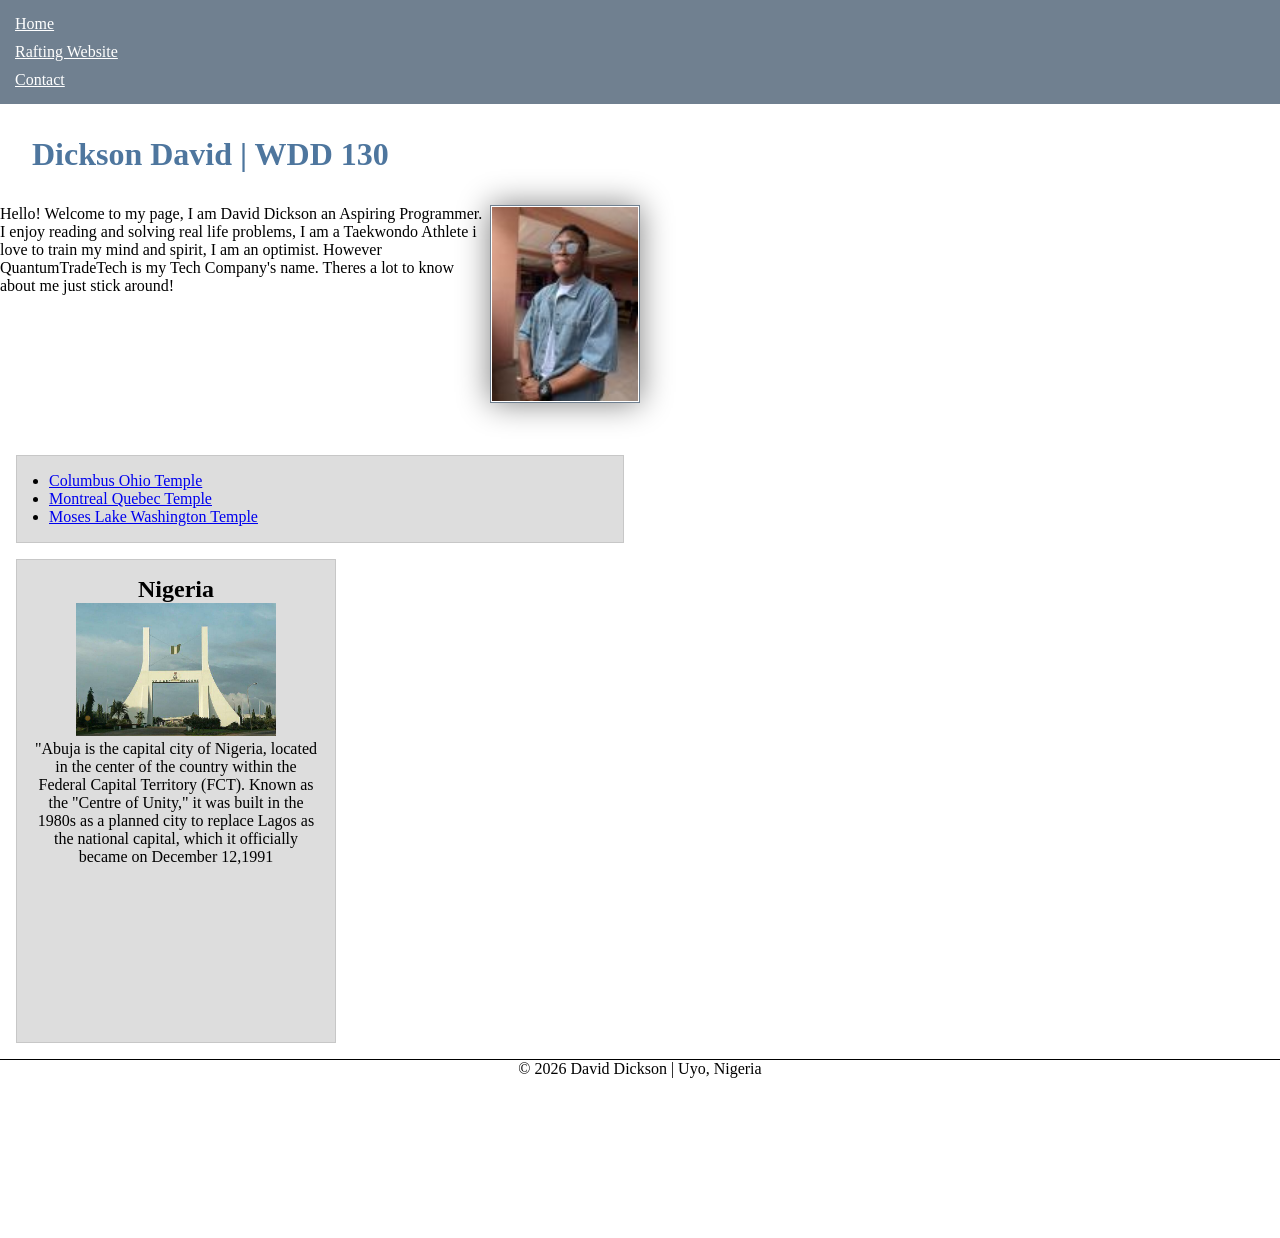
==== index.html @ b66fc24b "all" ====
<!DOCTYPE html>
<html lang="en">

<head>
    <meta charset="UTF-8">
    <meta name="viewport" content="width=device-width, initial-scale=1.0">
    <title>Dickson David | WDD 130</title>
    <meta name="description" content="Dickson David's BYU-Idaho WDD 130 course home page">
    <meta name="author" content="Dickson David">

    <link rel="stylesheet" href="styles/styles.css">
</head>

<body>
    <header>
        <nav>
            <a href="#">Home</a>
            <a href="wwr/">Rafting Website</a>
            <a href="https://wa.me/14385078531">Contact</a>
        </nav>
    </header>
    <main>
        <h1>Dickson David | WDD 130</h1>
        <img src="images/proflie2.jpg" alt="Profile picture" width="100">
        <p>Hello! Welcome to my page, I am David Dickson an Aspiring Programmer. I enjoy
            reading and solving real life problems, I am a Taekwondo Athlete i love to train my mind
            and spirit, I am an optimist. However QuantumTradeTech is my Tech Company's
            name. Theres a lot to know about me just stick around!</p>
        <ul class="box indent">
            <li><a href="https://www.churchofjesuschrist.org/temples/details/columbus-ohio-temple?lang=eng"
                  target="_blank>">Columbus Ohio Temple</a></li>
            <li><a href="https://www.churchofjesuschrist.org/temples/details/montreal-quebec-temple?lang=eng"
                  target="_blank>">Montreal Quebec Temple</a></li>
            <li><a href="https://www.churchofjesuschrist.org/temples/details/moses-lake-washington-temple?lang=eng"
                  target="_blank">Moses Lake Washington Temple</a></li>
        </ul>
    </main>
    <aside class="box">
        <h2>Nigeria</h2>
        <img src="images/abuja-nigeria.jpg" alt="Abuja Nigeria" width="200">
        <p>"Abuja is the capital city of Nigeria, located in the center of the country within the
            Federal Capital Territory (FCT). Known as the "Centre of Unity," it was built in the
            1980s as a planned city to replace Lagos as the national capital, which it officially
            became on December 12,1991</p>
    </aside>
    <footer>
        <p>&copy; 2026 David Dickson | Uyo, Nigeria</p>
    </footer>
</body>

</html>
---- styles/styles.css ----
* {
    margin: 0;
    padding: 0;
    box-sizing: border-box;
}

nav {
    background-color: slategrey;
    padding: 10px;
}

nav a {
    color: white;
    padding: 5px;
    display: block;
}

h1 {
    color: rgb(78, 118, 158);
    padding: 2rem;
}

main {
    max-width: 640px;
}

main img {
    width: 150px;
    height: auto;
    border: 1px solid rgb(112, 128, 144);
    padding: 1px;
    box-shadow: 0 0 30px rgb(128, 128, 128);
    float: right;
    margin: 0 0rem 1rem;
    margin-bottom: 5rem;
}

p {
    margin-bottom: 10rem;
}

aside {
    width: 20em;
    text-align: center;
}

aside img {
    width: 200px;
    height: auto;
}

aside h2 {
    padding: absolute;
    top: 47px;
    left: 150px;
}

footer {
    margin-top: 1em;
    border-top: 1px solid #000;
    text-align: center;
}

/* Class Selector */
.box {
    margin: 1rem;
    border: 1px solid rgb(0 0 0 / 10%);
    padding: 1rem;
    background-color: #ddd;
    color: #000;
}

.indent {
    padding-left: 2rem;
}
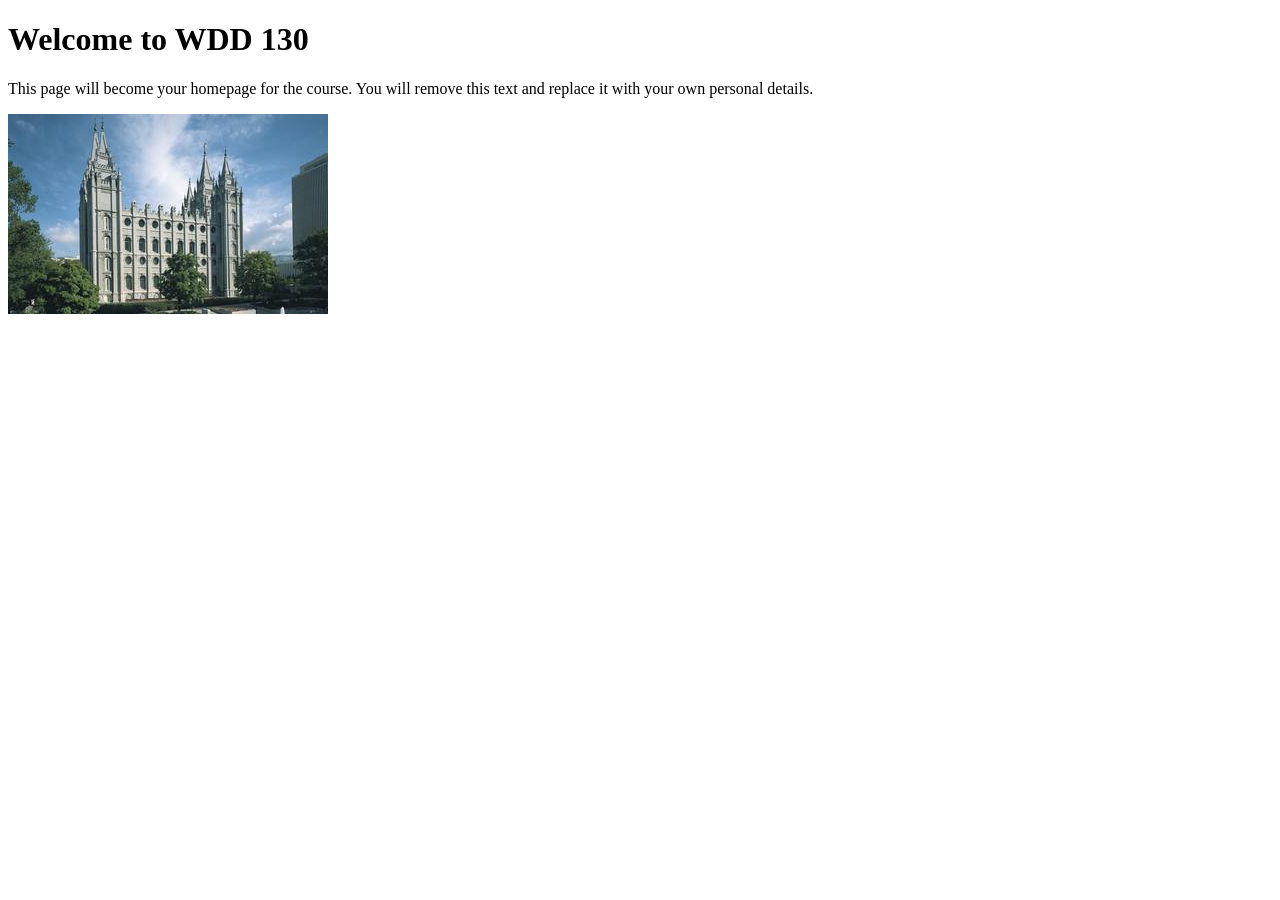
==== commit e7f5c123: "Initial commit" ====
--- a/index.html
+++ b/index.html
@@ -4,48 +4,14 @@
 <head>
     <meta charset="UTF-8">
     <meta name="viewport" content="width=device-width, initial-scale=1.0">
-    <title>Dickson David | WDD 130</title>
-    <meta name="description" content="Dickson David's BYU-Idaho WDD 130 course home page">
-    <meta name="author" content="Dickson David">
-
-    <link rel="stylesheet" href="styles/styles.css">
+    <title>WDD 130 | Personal Homepage</title>
 </head>
 
 <body>
-    <header>
-        <nav>
-            <a href="#">Home</a>
-            <a href="wwr/">Rafting Website</a>
-            <a href="https://wa.me/14385078531">Contact</a>
-        </nav>
-    </header>
-    <main>
-        <h1>Dickson David | WDD 130</h1>
-        <img src="images/proflie2.jpg" alt="Profile picture" width="100">
-        <p>Hello! Welcome to my page, I am David Dickson an Aspiring Programmer. I enjoy
-            reading and solving real life problems, I am a Taekwondo Athlete i love to train my mind
-            and spirit, I am an optimist. However QuantumTradeTech is my Tech Company's
-            name. Theres a lot to know about me just stick around!</p>
-        <ul class="box indent">
-            <li><a href="https://www.churchofjesuschrist.org/temples/details/columbus-ohio-temple?lang=eng"
-                  target="_blank>">Columbus Ohio Temple</a></li>
-            <li><a href="https://www.churchofjesuschrist.org/temples/details/montreal-quebec-temple?lang=eng"
-                  target="_blank>">Montreal Quebec Temple</a></li>
-            <li><a href="https://www.churchofjesuschrist.org/temples/details/moses-lake-washington-temple?lang=eng"
-                  target="_blank">Moses Lake Washington Temple</a></li>
-        </ul>
-    </main>
-    <aside class="box">
-        <h2>Nigeria</h2>
-        <img src="images/abuja-nigeria.jpg" alt="Abuja Nigeria" width="200">
-        <p>"Abuja is the capital city of Nigeria, located in the center of the country within the
-            Federal Capital Territory (FCT). Known as the "Centre of Unity," it was built in the
-            1980s as a planned city to replace Lagos as the national capital, which it officially
-            became on December 12,1991</p>
-    </aside>
-    <footer>
-        <p>&copy; 2026 David Dickson | Uyo, Nigeria</p>
-    </footer>
+    <h1>Welcome to WDD 130</h1>
+    <p>This page will become your homepage for the course. You will remove this text and replace it with your own personal details.</p>
+
+    <img src="images/salt-lake-temple.jpg" alt="The Salt Lake Temple.">
 </body>
 
-</html>+</html>
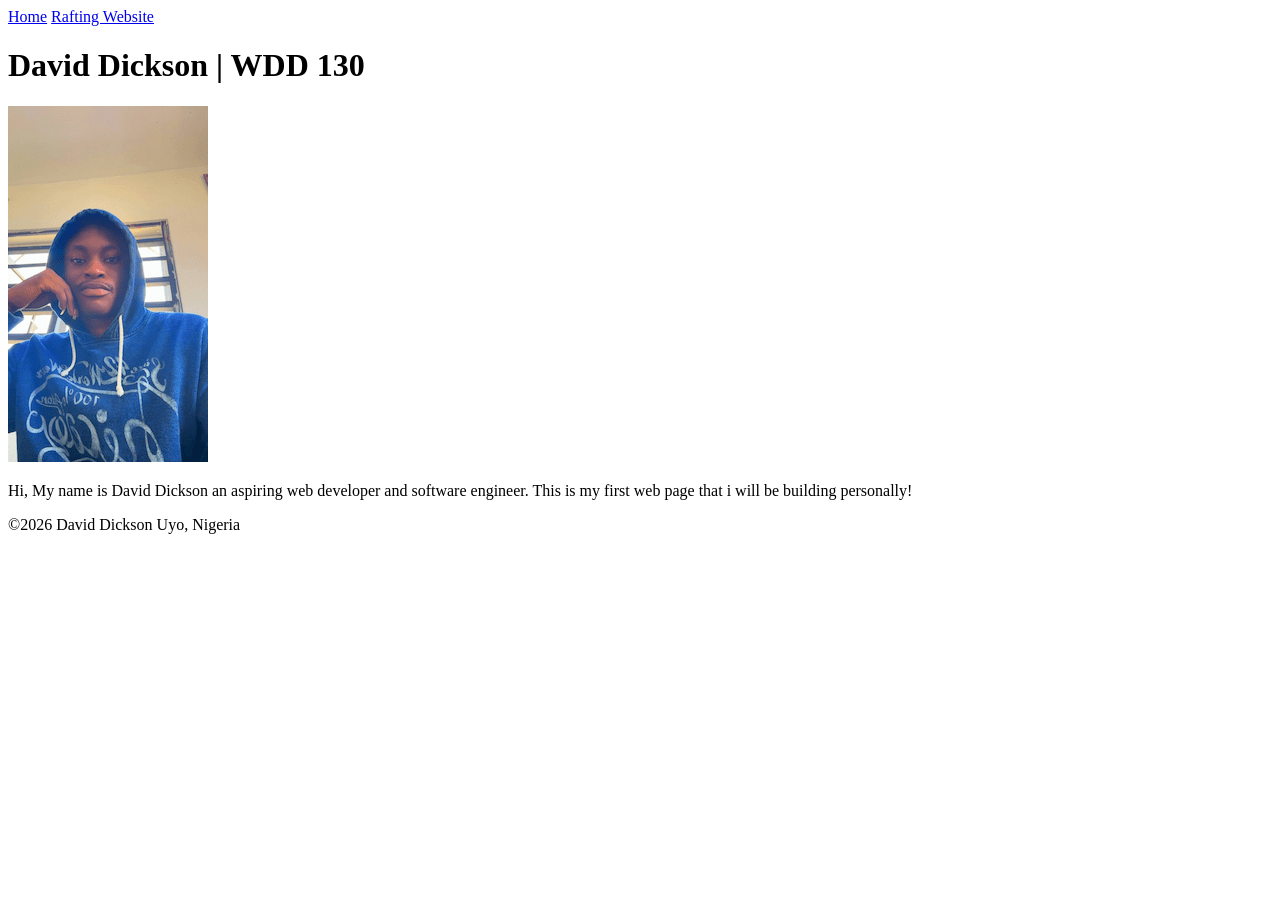
==== commit 52f864cc: "Save new web page" ====
--- a/index.html
+++ b/index.html
@@ -4,14 +4,26 @@
 <head>
     <meta charset="UTF-8">
     <meta name="viewport" content="width=device-width, initial-scale=1.0">
-    <title>WDD 130 | Personal Homepage</title>
+    <title>David Dickson | WDD 130</title>
 </head>
 
 <body>
-    <h1>Welcome to WDD 130</h1>
-    <p>This page will become your homepage for the course. You will remove this text and replace it with your own personal details.</p>
+    <header>
+        <nav>
+            <a href="#">Home</a>
+            <a href="wwr/">Rafting Website</a>
+        </nav>
 
-    <img src="images/salt-lake-temple.jpg" alt="The Salt Lake Temple.">
+    </header>
+    <main>
+        <h1>David Dickson | WDD 130</h1>
+        <img src="images/profile.jpg" alt="David Dickson" width="200">
+        <p>Hi, My name is David Dickson an aspiring web developer and software engineer.
+            This is my first web page that i will be building personally! </p>
+    </main>
+    <footer>
+        <p> &COPY;2026 David Dickson Uyo, Nigeria</p>
+    </footer>
 </body>
 
 </html>
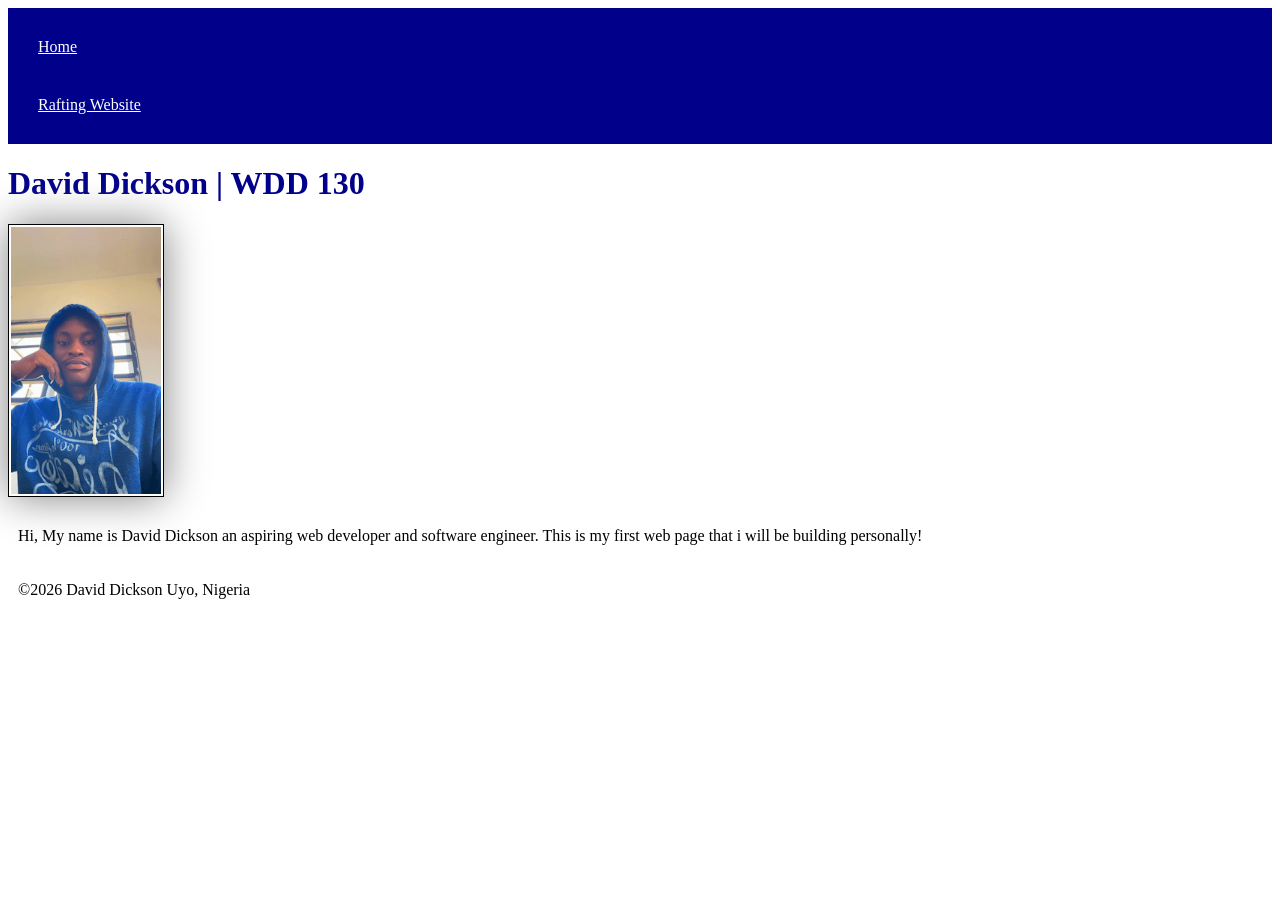
==== commit 2654c41c: "add css to HTML" ====
--- a/index.html
+++ b/index.html
@@ -4,7 +4,8 @@
 <head>
     <meta charset="UTF-8">
     <meta name="viewport" content="width=device-width, initial-scale=1.0">
-    <title>David Dickson | WDD 130</title>
+    <title> WDD 130 | David Dickson </title>
+    <link rel="stylesheet" href="styles/styles.css">
 </head>
 
 <body>
--- a/styles/styles.css
+++ b/styles/styles.css
@@ -0,0 +1,27 @@
+nav {
+    background-color: darkblue;
+    padding: 10px;
+}
+
+nav a {
+    color: white;
+    display: block;
+    padding: 20px;
+}
+
+h1 {
+    color: darkblue;
+}
+
+img {
+    width: 150px;
+    height: auto;
+    border: 1px solid black;
+    padding: 2px;
+    box-shadow: 0 0 40px gray;
+
+}
+
+p {
+    padding: 10px;
+}
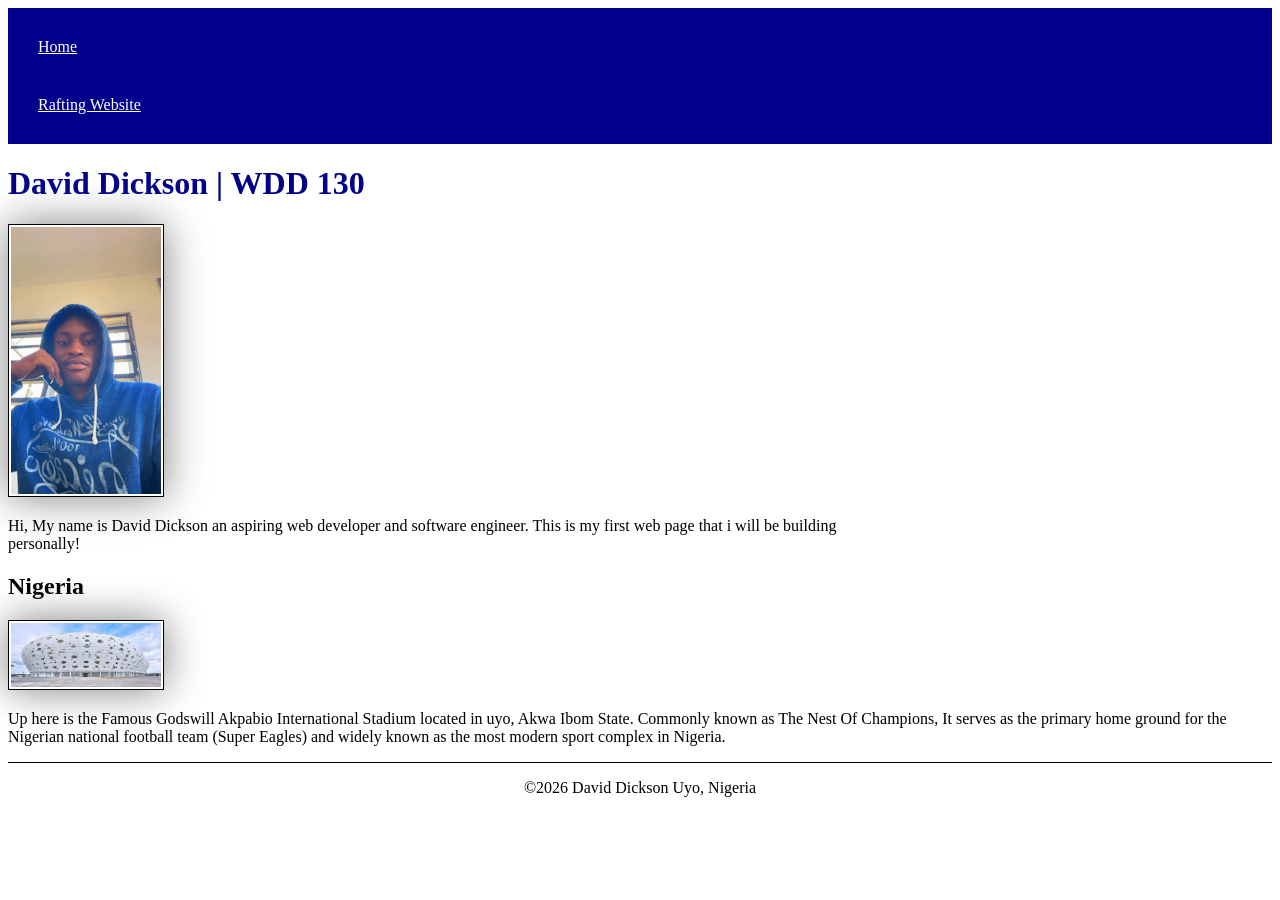
==== commit 9ae3bcf2: "add css to my home page" ====
--- a/index.html
+++ b/index.html
@@ -5,6 +5,9 @@
     <meta charset="UTF-8">
     <meta name="viewport" content="width=device-width, initial-scale=1.0">
     <title> WDD 130 | David Dickson </title>
+    <meta name="description" content="David Dickson BYU-Idaho WDD 130 course home page">
+    <meta name="author" content="David Dickson">
+
     <link rel="stylesheet" href="styles/styles.css">
 </head>
 
@@ -17,14 +20,21 @@
 
     </header>
     <main>
+
         <h1>David Dickson | WDD 130</h1>
         <img src="images/profile.jpg" alt="David Dickson" width="200">
         <p>Hi, My name is David Dickson an aspiring web developer and software engineer.
             This is my first web page that i will be building personally! </p>
     </main>
-    <footer>
-        <p> &COPY;2026 David Dickson Uyo, Nigeria</p>
-    </footer>
+    <aside?>
+        <h2>Nigeria</h2>
+        <img src="images/image.jpg" alt="uyo stadium">
+        <p>Up here is the Famous Godswill Akpabio International Stadium located in uyo, Akwa Ibom State. Commonly known
+            as The Nest Of Champions, It serves as the primary home ground for the Nigerian national football team (Super Eagles) and widely known as the most modern sport complex in Nigeria. </p>
+        </aside>
+        <footer>
+            <p> &COPY;2026 David Dickson Uyo, Nigeria</p>
+        </footer>
 </body>
 
 </html>
--- a/styles/styles.css
+++ b/styles/styles.css
@@ -23,5 +23,36 @@
 }
 
 p {
-    padding: 10px;
+    padding: 0px;
 }
+
+main {
+    max-width: 840px;
+}
+
+aside {
+    width: 20rem;
+    margin: 1rem;
+    border: 1px solid rgb(0 0 0 / 0.2);
+    padding: 1rem;
+    background-color: #eee;
+    color: #333;
+    text-align: center;
+}
+
+aside img {
+    width: 200px;
+    height: auto;
+}
+
+main img {
+    width: 150px;
+    height: auto;
+    ...
+}
+
+footer {
+    margin-top: 15px;
+    border-top: 1px solid #000;
+    text-align: center;
+}
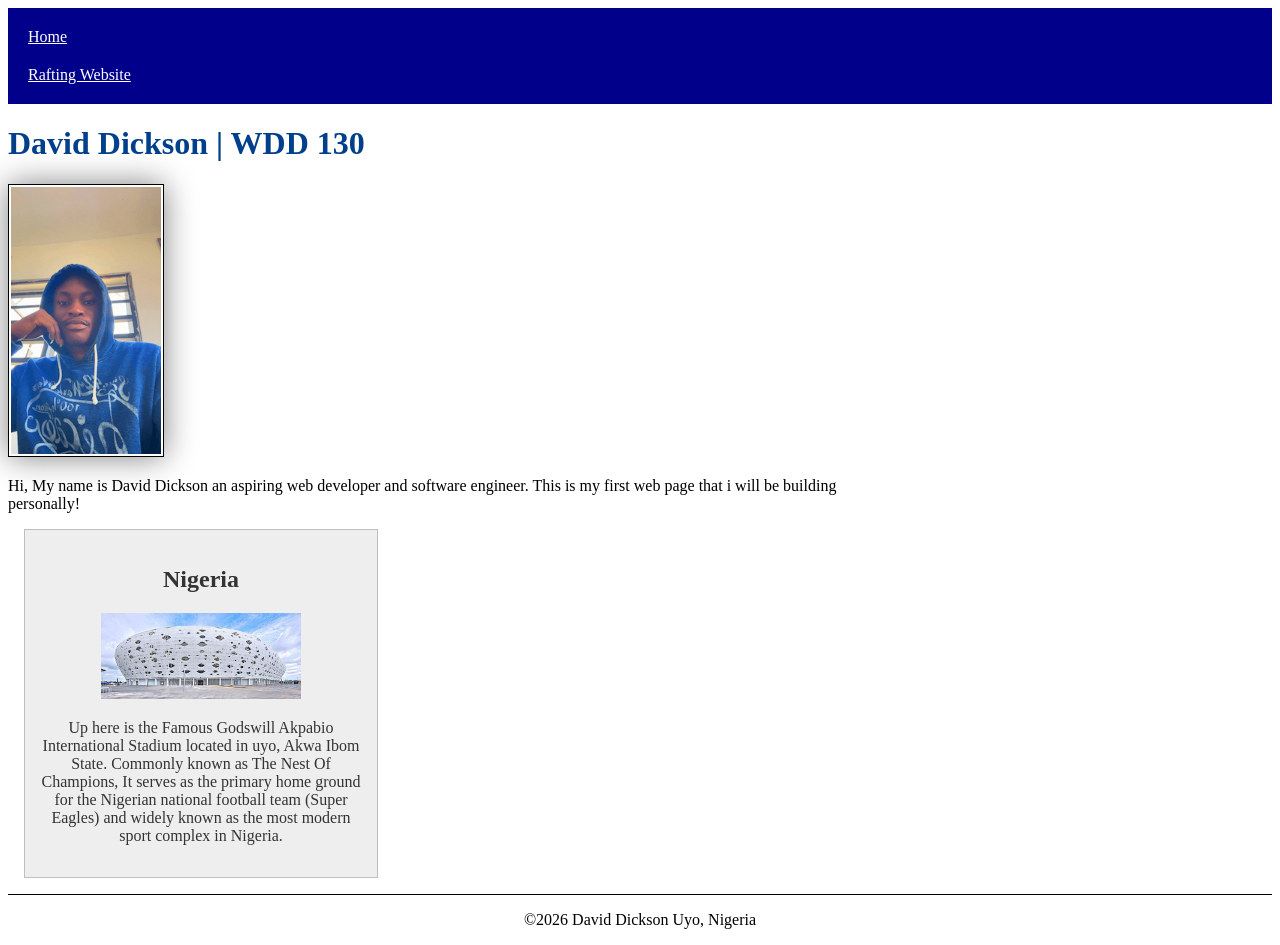
==== commit 67943a49: "revist" ====
--- a/index.html
+++ b/index.html
@@ -26,15 +26,15 @@
         <p>Hi, My name is David Dickson an aspiring web developer and software engineer.
             This is my first web page that i will be building personally! </p>
     </main>
-    <aside?>
+    <aside>
         <h2>Nigeria</h2>
         <img src="images/image.jpg" alt="uyo stadium">
         <p>Up here is the Famous Godswill Akpabio International Stadium located in uyo, Akwa Ibom State. Commonly known
             as The Nest Of Champions, It serves as the primary home ground for the Nigerian national football team (Super Eagles) and widely known as the most modern sport complex in Nigeria. </p>
-        </aside>
-        <footer>
-            <p> &COPY;2026 David Dickson Uyo, Nigeria</p>
-        </footer>
+    </aside>
+    <footer>
+        <p> &COPY;2026 David Dickson Uyo, Nigeria</p>
+    </footer>
 </body>
 
 </html>
--- a/styles/styles.css
+++ b/styles/styles.css
@@ -5,36 +5,36 @@
 
 nav a {
     color: white;
+    padding: 10px;
     display: block;
-    padding: 20px;
-}
-
-h1 {
-    color: darkblue;
-}
-
-img {
-    width: 150px;
-    height: auto;
-    border: 1px solid black;
-    padding: 2px;
-    box-shadow: 0 0 40px gray;
-
-}
-
-p {
-    padding: 0px;
 }
 
 main {
     max-width: 840px;
 }
 
+h1 {
+    color: rgb(0, 63, 139);
+}
+
+main img {
+    width: 150px;
+    height: auto;
+    border: 1px solid black;
+    padding: 2px;
+    box-shadow: 0 0 30px gray;
+
+}
+
+p {
+    padding: 0;
+}
+
 aside {
-    width: 20rem;
+    width: 20em;
     margin: 1rem;
-    border: 1px solid rgb(0 0 0 / 0.2);
-    padding: 1rem;
+    border: 1px solid rgba(0 0 0 / 0.2);
+    padding: 1em;
     background-color: #eee;
     color: #333;
     text-align: center;
@@ -45,14 +45,8 @@
     height: auto;
 }
 
-main img {
-    width: 150px;
-    height: auto;
-    ...
-}
-
 footer {
-    margin-top: 15px;
+    margin-top: 1em;
     border-top: 1px solid #000;
     text-align: center;
 }
